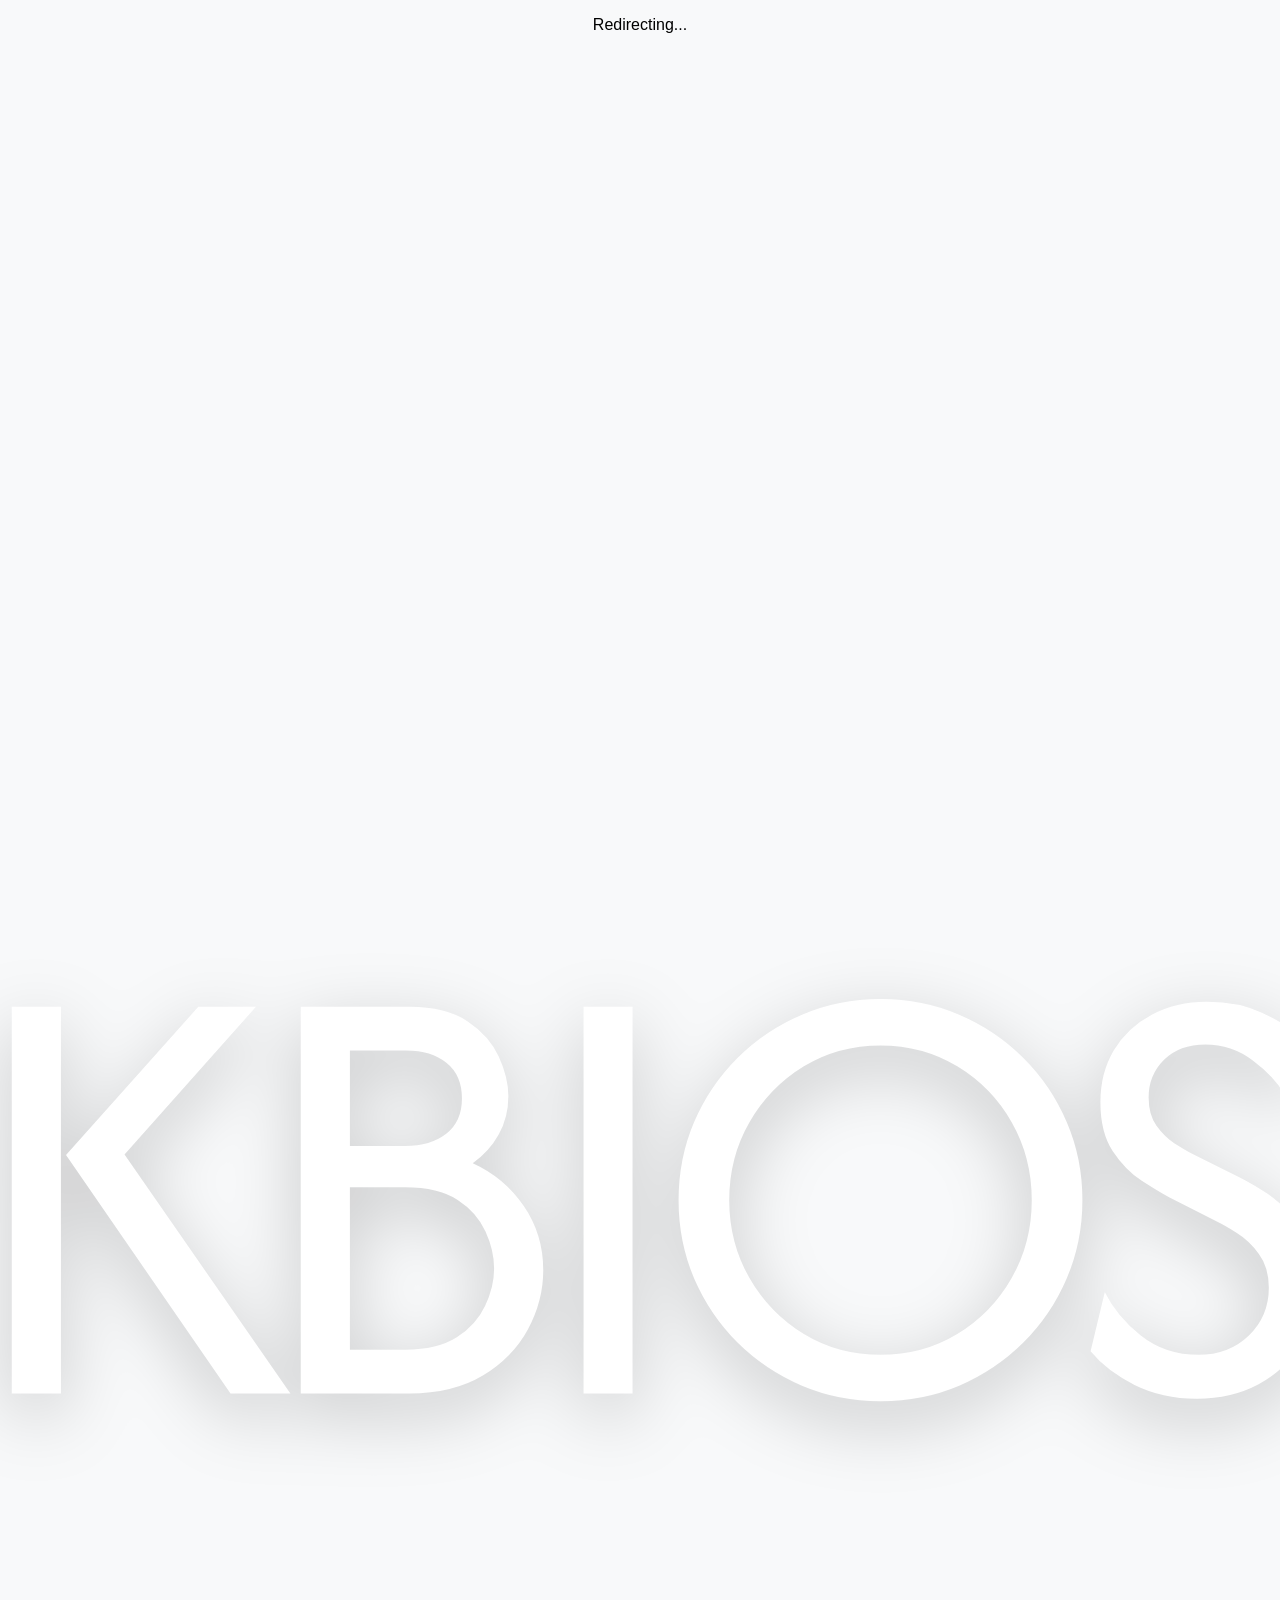
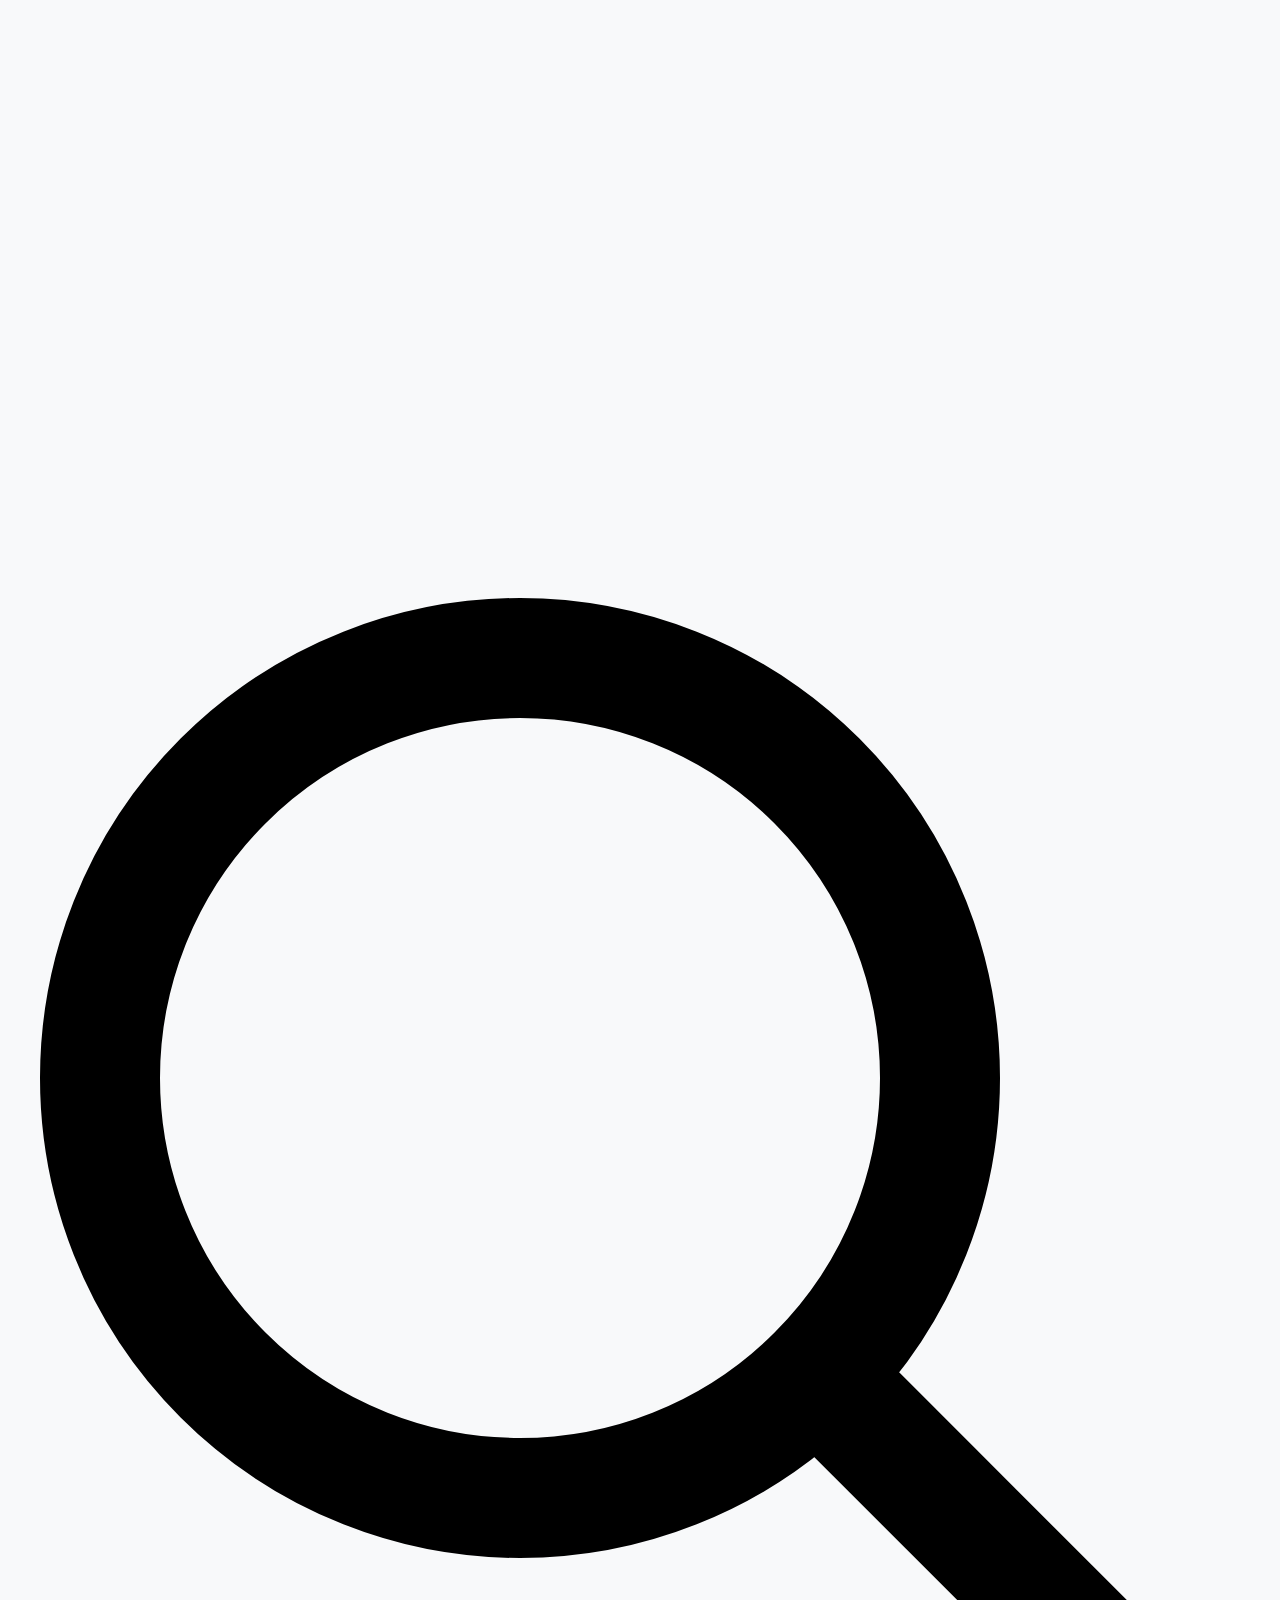
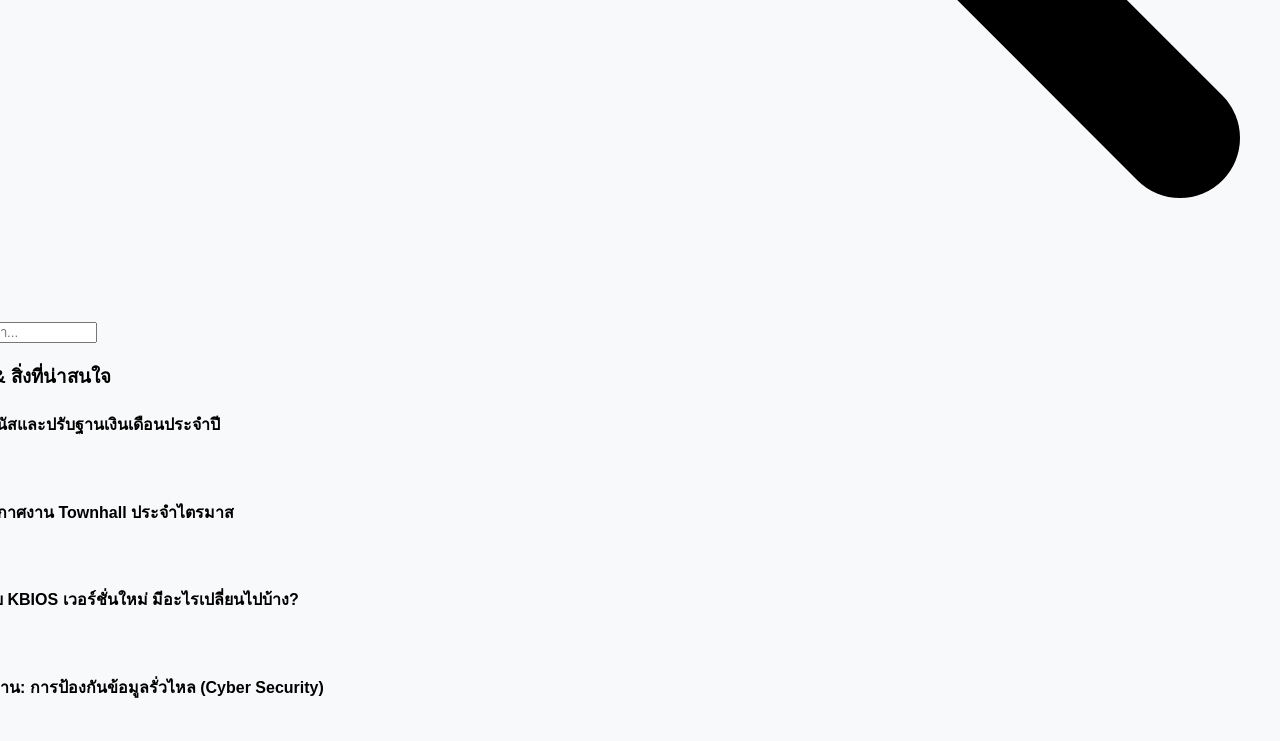
==== index.html @ 04569522 "Update index.html" ====
<!DOCTYPE html><html lang="th"><head><meta charset="UTF-8"><meta name="viewport" content="width=device-width,initial-scale=1,maximum-scale=1,user-scalable=no"><title>KBIOS</title><script src="https://cdn.tailwindcss.com"></script><style>body{transition:background .3s;min-height:100vh;display:flex;flex-direction:column;align-items:center;font-family:sans-serif;margin:0;overflow-x:hidden}.no-scrollbar::-webkit-scrollbar{display:none}.no-scrollbar{-ms-overflow-style:none;scrollbar-width:none}#logo{filter:drop-shadow(0 20px 35px rgba(0,0,0,0.2));margin-top:4rem}</style></head><body><div id="ld" class="fixed inset-0 bg-white/95 backdrop-blur-md flex flex-col items-center justify-center z-[9999] hidden"><div class="w-12 h-12 border-4 border-blue-600 border-t-transparent rounded-full animate-spin mb-4"></div><p class="text-xl font-bold text-gray-800 tracking-wide">Redirecting...</p></div><div class="w-full max-w-3xl px-4 flex flex-col items-center mt-2"><img id="logo" src="KBIOS.png" alt="KBIOS" class="w-full max-w-3xl h-[42vh] min-h-[280px] mb-8 object-contain"><div class="relative w-full max-w-2xl mb-12 z-50"><div class="flex items-center bg-white/90 backdrop-blur rounded-full shadow-[0_0_25px_rgba(0,0,0,0.08)] hover:shadow-[0_0_35px_rgba(0,0,0,0.15)] focus-within:shadow-[0_0_45px_rgba(0,0,0,0.22)] focus-within:scale-105 border border-gray-200 px-5 py-4 transition-all duration-300"><svg class="w-6 h-6 text-gray-500 mr-3 shrink-0" fill="none" stroke="currentColor" viewBox="0 0 24 24"><path stroke-linecap="round" stroke-linejoin="round" stroke-width="2" d="M21 21l-6-6m2-5a7 7 0 11-14 0 7 7 0 0114 0z"></path></svg><input type="text" id="s" class="w-full outline-none text-xl text-gray-800 bg-transparent font-medium" placeholder="พิมพ์เพื่อค้นหา..." autocomplete="off"></div><ul id="sg" class="absolute w-full bg-white/95 backdrop-blur border border-gray-100 rounded-2xl shadow-2xl mt-4 hidden max-h-80 overflow-y-auto z-50"></ul></div><div class="w-full max-w-3xl mt-2 flex flex-col items-center"><h3 id="tt" class="text-xl text-gray-800 mb-6 font-bold px-2 hidden tracking-wide">ข่าวสาร & สิ่งที่น่าสนใจ</h3><div id="tr" class="flex flex-col w-full max-w-2xl space-y-5 pb-12"></div></div></div><script>let d=[];const l=document.getElementById("logo"),s=document.getElementById("s"),u=document.getElementById("sg"),t=document.getElementById("tr"),tt=document.getElementById("tt"),ld=document.getElementById("ld"),go=url=>{ld.classList.remove("hidden");setTimeout(()=>window.location.href=url,400)};fetch("data.json").then(r=>r.json()).then(r=>{document.body.style.background=r.config.background;l.src=r.config.logo;d=r.searchData;if(r.trending.length){tt.classList.remove("hidden");r.trending.forEach(x=>{t.innerHTML+=`<div onclick="go('${x.url}')" class="w-full bg-white rounded-[28px] border border-gray-100 shadow-[0_4px_24px_rgba(0,0,0,0.04)] hover:shadow-[0_8px_32px_rgba(0,0,0,0.08)] p-5 flex justify-between items-center gap-5 cursor-pointer transition-all duration-300 hover:scale-[1.01] active:scale-[0.99]"><div class="flex-1"><h4 class="text-[17px] sm:text-[19px] font-semibold text-gray-900 leading-snug line-clamp-3">${x.title}</h4></div><img src="${x.image}" class="w-[96px] h-[96px] sm:w-[115px] sm:h-[115px] rounded-2xl object-cover shrink-0 shadow-sm border border-gray-50"></div>`})}}).catch(()=>0);s.addEventListener("keydown",e=>{"Enter"===e.key&&e.preventDefault()});s.addEventListener("input",e=>{let v=e.target.value.toLowerCase();u.innerHTML="";if(!v)return u.classList.add("hidden");let f=d.filter(x=>x.keyword.toLowerCase().includes(v));if(f.length){f.forEach(x=>{let i=document.createElement("li");i.className="px-6 py-4 hover:bg-gray-100 cursor-pointer text-gray-800 font-medium flex items-center gap-4 transition-colors border-b border-gray-50 last:border-0";i.innerHTML=`<svg class="w-5 h-5 text-blue-500" fill="none" stroke="currentColor" viewBox="0 0 24 24"><path stroke-linecap="round" stroke-linejoin="round" stroke-width="2" d="M21 21l-6-6m2-5a7 7 0 11-14 0 7 7 0 0114 0z"></path></svg>${x.keyword}`;i.onclick=()=>go(x.url);u.appendChild(i)});u.classList.remove("hidden")}else u.classList.add("hidden")});document.addEventListener("click",e=>{!s.contains(e.target)&&!u.contains(e.target)&&u.classList.add("hidden")});let fs=0;window.addEventListener("touchstart",()=>{if(!fs&&window.scrollY>10){try{document.documentElement.requestFullscreen()}catch(e){}fs=1}},{passive:!0});</script></body></html>
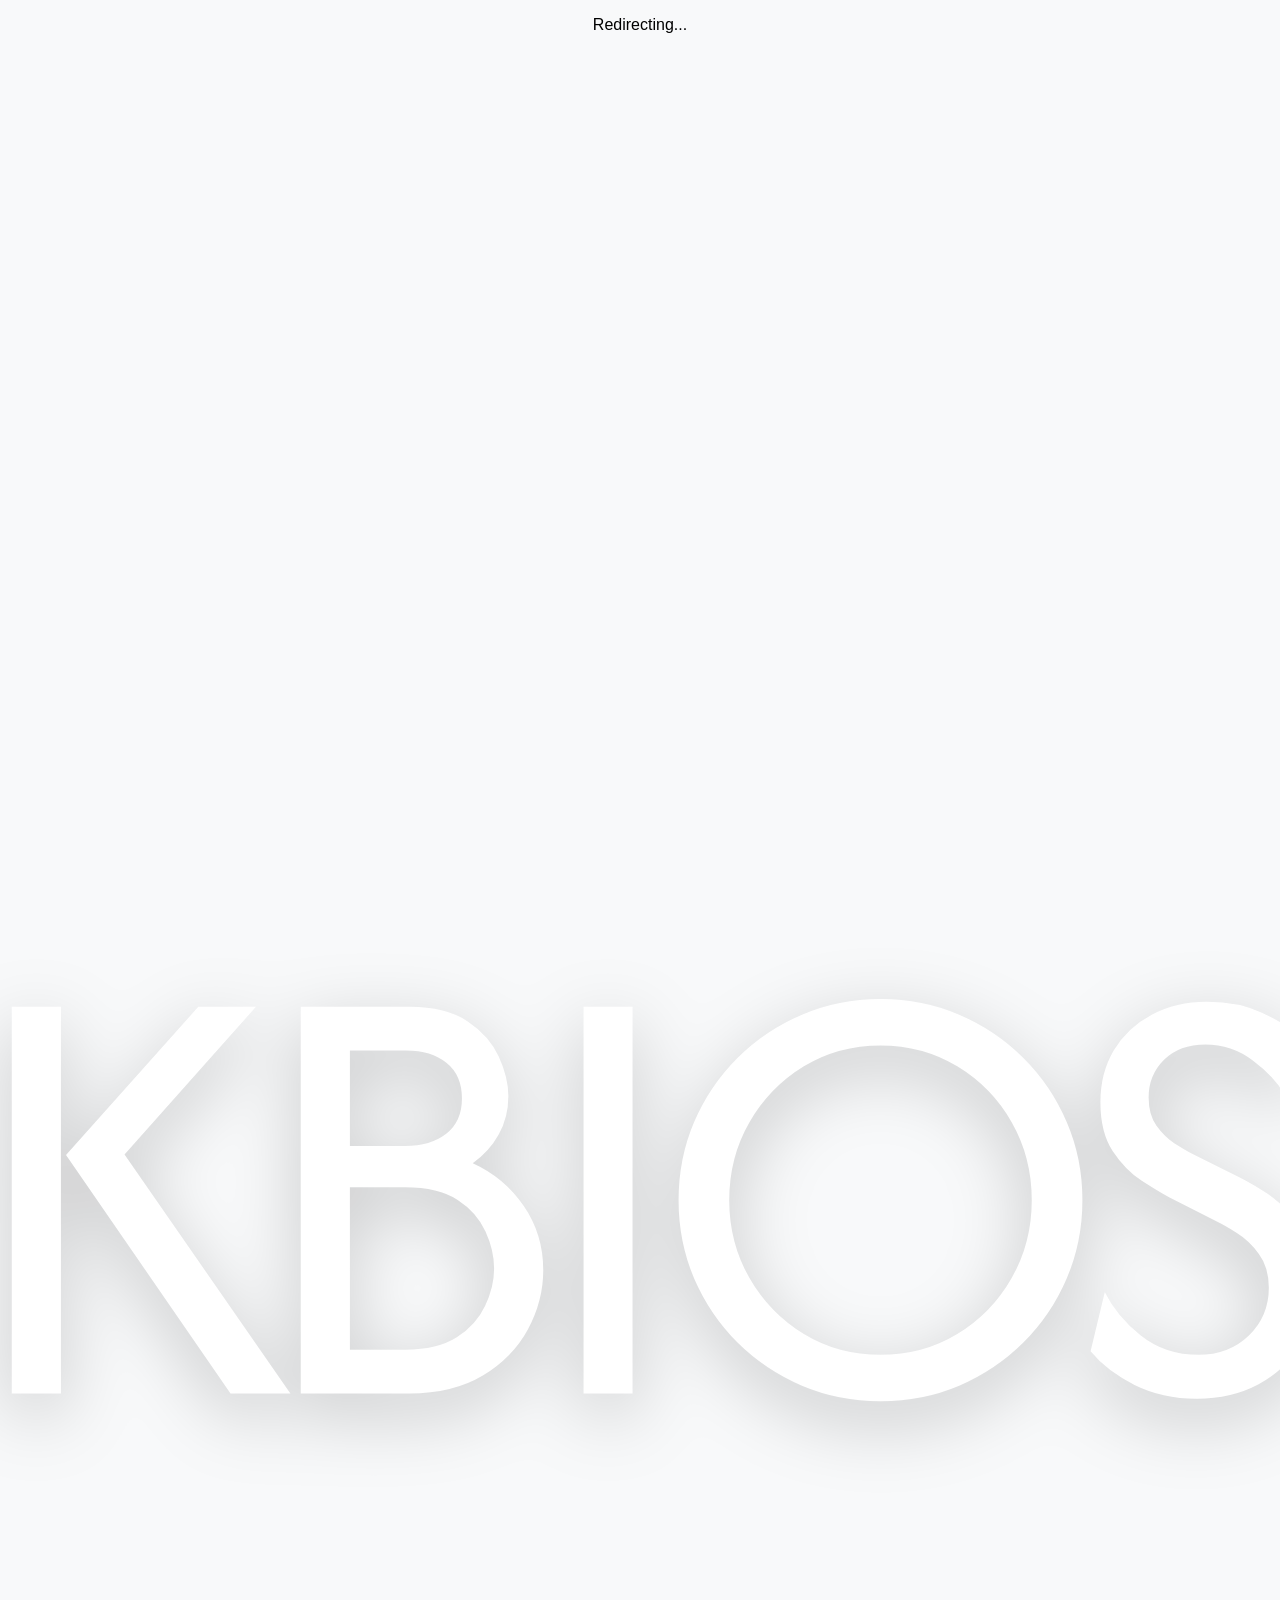
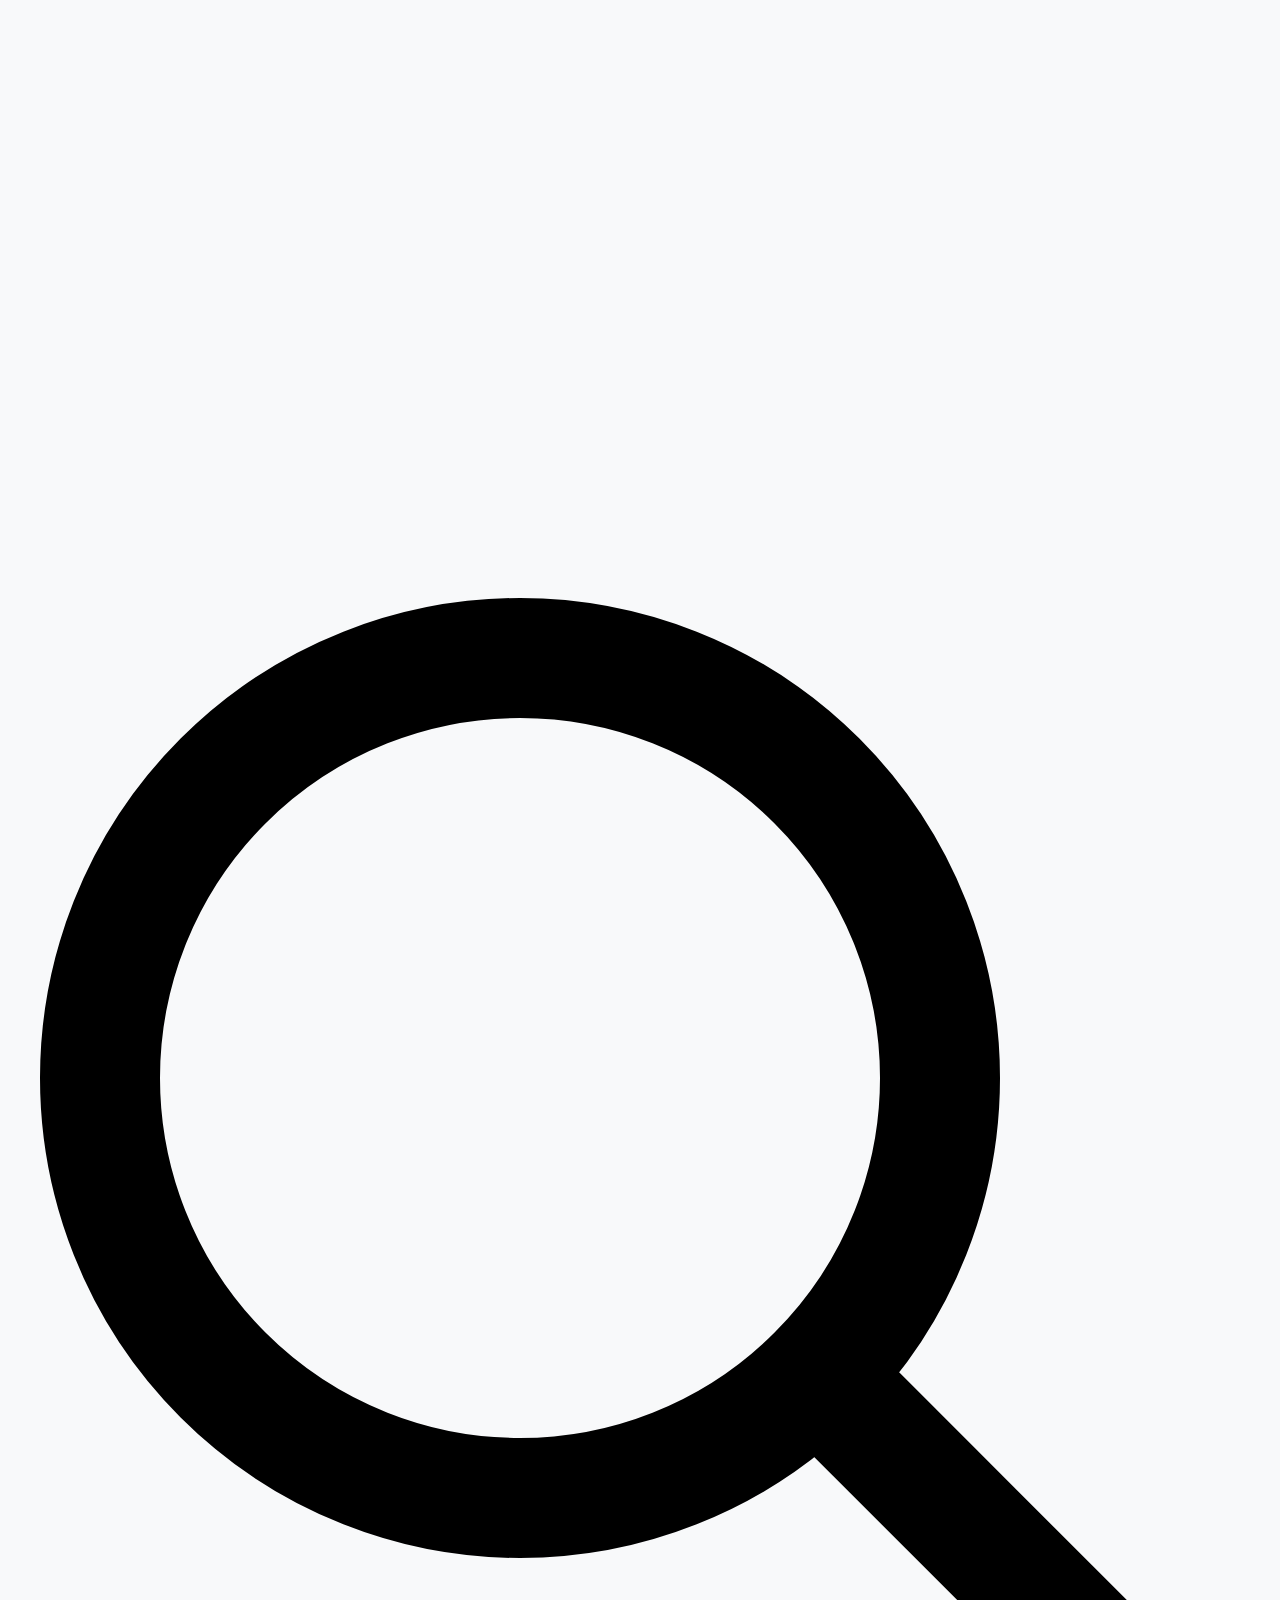
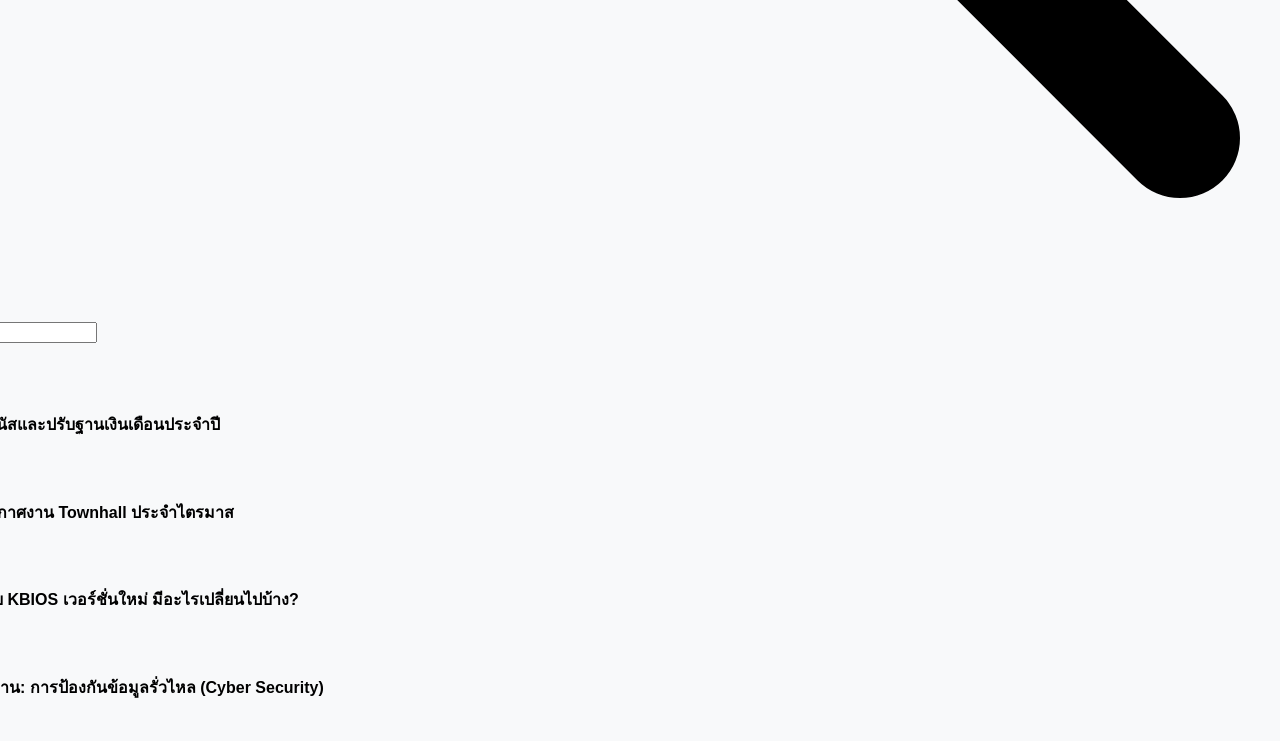
==== commit e050185f: "Update index.html" ====
--- a/index.html
+++ b/index.html
@@ -1 +1 @@
-<!DOCTYPE html><html lang="th"><head><meta charset="UTF-8"><meta name="viewport" content="width=device-width,initial-scale=1,maximum-scale=1,user-scalable=no"><title>KBIOS</title><script src="https://cdn.tailwindcss.com"></script><style>body{transition:background .3s;min-height:100vh;display:flex;flex-direction:column;align-items:center;font-family:sans-serif;margin:0;overflow-x:hidden}.no-scrollbar::-webkit-scrollbar{display:none}.no-scrollbar{-ms-overflow-style:none;scrollbar-width:none}#logo{filter:drop-shadow(0 20px 35px rgba(0,0,0,0.2));margin-top:4rem}</style></head><body><div id="ld" class="fixed inset-0 bg-white/95 backdrop-blur-md flex flex-col items-center justify-center z-[9999] hidden"><div class="w-12 h-12 border-4 border-blue-600 border-t-transparent rounded-full animate-spin mb-4"></div><p class="text-xl font-bold text-gray-800 tracking-wide">Redirecting...</p></div><div class="w-full max-w-3xl px-4 flex flex-col items-center mt-2"><img id="logo" src="KBIOS.png" alt="KBIOS" class="w-full max-w-3xl h-[42vh] min-h-[280px] mb-8 object-contain"><div class="relative w-full max-w-2xl mb-12 z-50"><div class="flex items-center bg-white/90 backdrop-blur rounded-full shadow-[0_0_25px_rgba(0,0,0,0.08)] hover:shadow-[0_0_35px_rgba(0,0,0,0.15)] focus-within:shadow-[0_0_45px_rgba(0,0,0,0.22)] focus-within:scale-105 border border-gray-200 px-5 py-4 transition-all duration-300"><svg class="w-6 h-6 text-gray-500 mr-3 shrink-0" fill="none" stroke="currentColor" viewBox="0 0 24 24"><path stroke-linecap="round" stroke-linejoin="round" stroke-width="2" d="M21 21l-6-6m2-5a7 7 0 11-14 0 7 7 0 0114 0z"></path></svg><input type="text" id="s" class="w-full outline-none text-xl text-gray-800 bg-transparent font-medium" placeholder="พิมพ์เพื่อค้นหา..." autocomplete="off"></div><ul id="sg" class="absolute w-full bg-white/95 backdrop-blur border border-gray-100 rounded-2xl shadow-2xl mt-4 hidden max-h-80 overflow-y-auto z-50"></ul></div><div class="w-full max-w-3xl mt-2 flex flex-col items-center"><h3 id="tt" class="text-xl text-gray-800 mb-6 font-bold px-2 hidden tracking-wide">ข่าวสาร & สิ่งที่น่าสนใจ</h3><div id="tr" class="flex flex-col w-full max-w-2xl space-y-5 pb-12"></div></div></div><script>let d=[];const l=document.getElementById("logo"),s=document.getElementById("s"),u=document.getElementById("sg"),t=document.getElementById("tr"),tt=document.getElementById("tt"),ld=document.getElementById("ld"),go=url=>{ld.classList.remove("hidden");setTimeout(()=>window.location.href=url,400)};fetch("data.json").then(r=>r.json()).then(r=>{document.body.style.background=r.config.background;l.src=r.config.logo;d=r.searchData;if(r.trending.length){tt.classList.remove("hidden");r.trending.forEach(x=>{t.innerHTML+=`<div onclick="go('${x.url}')" class="w-full bg-white rounded-[28px] border border-gray-100 shadow-[0_4px_24px_rgba(0,0,0,0.04)] hover:shadow-[0_8px_32px_rgba(0,0,0,0.08)] p-5 flex justify-between items-center gap-5 cursor-pointer transition-all duration-300 hover:scale-[1.01] active:scale-[0.99]"><div class="flex-1"><h4 class="text-[17px] sm:text-[19px] font-semibold text-gray-900 leading-snug line-clamp-3">${x.title}</h4></div><img src="${x.image}" class="w-[96px] h-[96px] sm:w-[115px] sm:h-[115px] rounded-2xl object-cover shrink-0 shadow-sm border border-gray-50"></div>`})}}).catch(()=>0);s.addEventListener("keydown",e=>{"Enter"===e.key&&e.preventDefault()});s.addEventListener("input",e=>{let v=e.target.value.toLowerCase();u.innerHTML="";if(!v)return u.classList.add("hidden");let f=d.filter(x=>x.keyword.toLowerCase().includes(v));if(f.length){f.forEach(x=>{let i=document.createElement("li");i.className="px-6 py-4 hover:bg-gray-100 cursor-pointer text-gray-800 font-medium flex items-center gap-4 transition-colors border-b border-gray-50 last:border-0";i.innerHTML=`<svg class="w-5 h-5 text-blue-500" fill="none" stroke="currentColor" viewBox="0 0 24 24"><path stroke-linecap="round" stroke-linejoin="round" stroke-width="2" d="M21 21l-6-6m2-5a7 7 0 11-14 0 7 7 0 0114 0z"></path></svg>${x.keyword}`;i.onclick=()=>go(x.url);u.appendChild(i)});u.classList.remove("hidden")}else u.classList.add("hidden")});document.addEventListener("click",e=>{!s.contains(e.target)&&!u.contains(e.target)&&u.classList.add("hidden")});let fs=0;window.addEventListener("touchstart",()=>{if(!fs&&window.scrollY>10){try{document.documentElement.requestFullscreen()}catch(e){}fs=1}},{passive:!0});</script></body></html>+<!DOCTYPE html><html lang="th"><head><meta charset="UTF-8"><meta name="viewport" content="width=device-width,initial-scale=1,maximum-scale=1,user-scalable=no"><title>KBIOS</title><script src="https://cdn.tailwindcss.com"></script><style>body{transition:background .3s;min-height:100vh;display:flex;flex-direction:column;align-items:center;font-family:sans-serif;margin:0;overflow-x:hidden}.no-scrollbar::-webkit-scrollbar{display:none}.no-scrollbar{-ms-overflow-style:none;scrollbar-width:none}#logo{filter:drop-shadow(0 20px 35px rgba(0,0,0,0.2));margin-top:4rem}</style></head><body><div id="ld" class="fixed inset-0 bg-white/95 backdrop-blur-md flex flex-col items-center justify-center z-[9999] hidden"><div class="w-12 h-12 border-4 border-blue-600 border-t-transparent rounded-full animate-spin mb-4"></div><p class="text-xl font-bold text-gray-800 tracking-wide">Redirecting...</p></div><div class="w-full max-w-3xl px-4 flex flex-col items-center mt-2"><img id="logo" src="KBIOS.png" alt="KBIOS" class="w-full max-w-3xl h-[42vh] min-h-[280px] mb-8 object-contain"><div class="relative w-full max-w-2xl mb-12 z-50"><div class="flex items-center bg-white/90 backdrop-blur rounded-full shadow-[0_0_25px_rgba(0,0,0,0.08)] hover:shadow-[0_0_35px_rgba(0,0,0,0.15)] focus-within:shadow-[0_0_45px_rgba(0,0,0,0.22)] focus-within:scale-105 border border-gray-200 px-5 py-4 transition-all duration-300"><svg class="w-6 h-6 text-gray-500 mr-3 shrink-0" fill="none" stroke="currentColor" viewBox="0 0 24 24"><path stroke-linecap="round" stroke-linejoin="round" stroke-width="2" d="M21 21l-6-6m2-5a7 7 0 11-14 0 7 7 0 0114 0z"></path></svg><input type="text" id="s" class="w-full outline-none text-xl text-gray-800 bg-transparent font-medium" placeholder="Search..." autocomplete="off"></div><ul id="sg" class="absolute w-full bg-white/95 backdrop-blur border border-gray-100 rounded-2xl shadow-2xl mt-4 hidden max-h-80 overflow-y-auto z-50"></ul></div><div class="w-full max-w-3xl mt-2 flex flex-col items-center"><h3 id="tt" class="text-xl text-gray-800 mb-6 font-bold px-2 hidden tracking-wide">ขInfo</h3><div id="tr" class="flex flex-col w-full max-w-2xl space-y-5 pb-12"></div></div></div><script>let d=[];const l=document.getElementById("logo"),s=document.getElementById("s"),u=document.getElementById("sg"),t=document.getElementById("tr"),tt=document.getElementById("tt"),ld=document.getElementById("ld"),go=url=>{ld.classList.remove("hidden");setTimeout(()=>window.location.href=url,400)};fetch("data.json").then(r=>r.json()).then(r=>{document.body.style.background=r.config.background;l.src=r.config.logo;d=r.searchData;if(r.trending.length){tt.classList.remove("hidden");r.trending.forEach(x=>{t.innerHTML+=`<div onclick="go('${x.url}')" class="w-full bg-white rounded-[28px] border border-gray-100 shadow-[0_4px_24px_rgba(0,0,0,0.04)] hover:shadow-[0_8px_32px_rgba(0,0,0,0.08)] p-5 flex justify-between items-center gap-5 cursor-pointer transition-all duration-300 hover:scale-[1.01] active:scale-[0.99]"><div class="flex-1"><h4 class="text-[17px] sm:text-[19px] font-semibold text-gray-900 leading-snug line-clamp-3">${x.title}</h4></div><img src="${x.image}" class="w-[96px] h-[96px] sm:w-[115px] sm:h-[115px] rounded-2xl object-cover shrink-0 shadow-sm border border-gray-50"></div>`})}}).catch(()=>0);s.addEventListener("keydown",e=>{"Enter"===e.key&&e.preventDefault()});s.addEventListener("input",e=>{let v=e.target.value.toLowerCase();u.innerHTML="";if(!v)return u.classList.add("hidden");let f=d.filter(x=>x.keyword.toLowerCase().includes(v));if(f.length){f.forEach(x=>{let i=document.createElement("li");i.className="px-6 py-4 hover:bg-gray-100 cursor-pointer text-gray-800 font-medium flex items-center gap-4 transition-colors border-b border-gray-50 last:border-0";i.innerHTML=`<svg class="w-5 h-5 text-blue-500" fill="none" stroke="currentColor" viewBox="0 0 24 24"><path stroke-linecap="round" stroke-linejoin="round" stroke-width="2" d="M21 21l-6-6m2-5a7 7 0 11-14 0 7 7 0 0114 0z"></path></svg>${x.keyword}`;i.onclick=()=>go(x.url);u.appendChild(i)});u.classList.remove("hidden")}else u.classList.add("hidden")});document.addEventListener("click",e=>{!s.contains(e.target)&&!u.contains(e.target)&&u.classList.add("hidden")});let fs=0;window.addEventListener("touchstart",()=>{if(!fs&&window.scrollY>10){try{document.documentElement.requestFullscreen()}catch(e){}fs=1}},{passive:!0});</script></body></html>
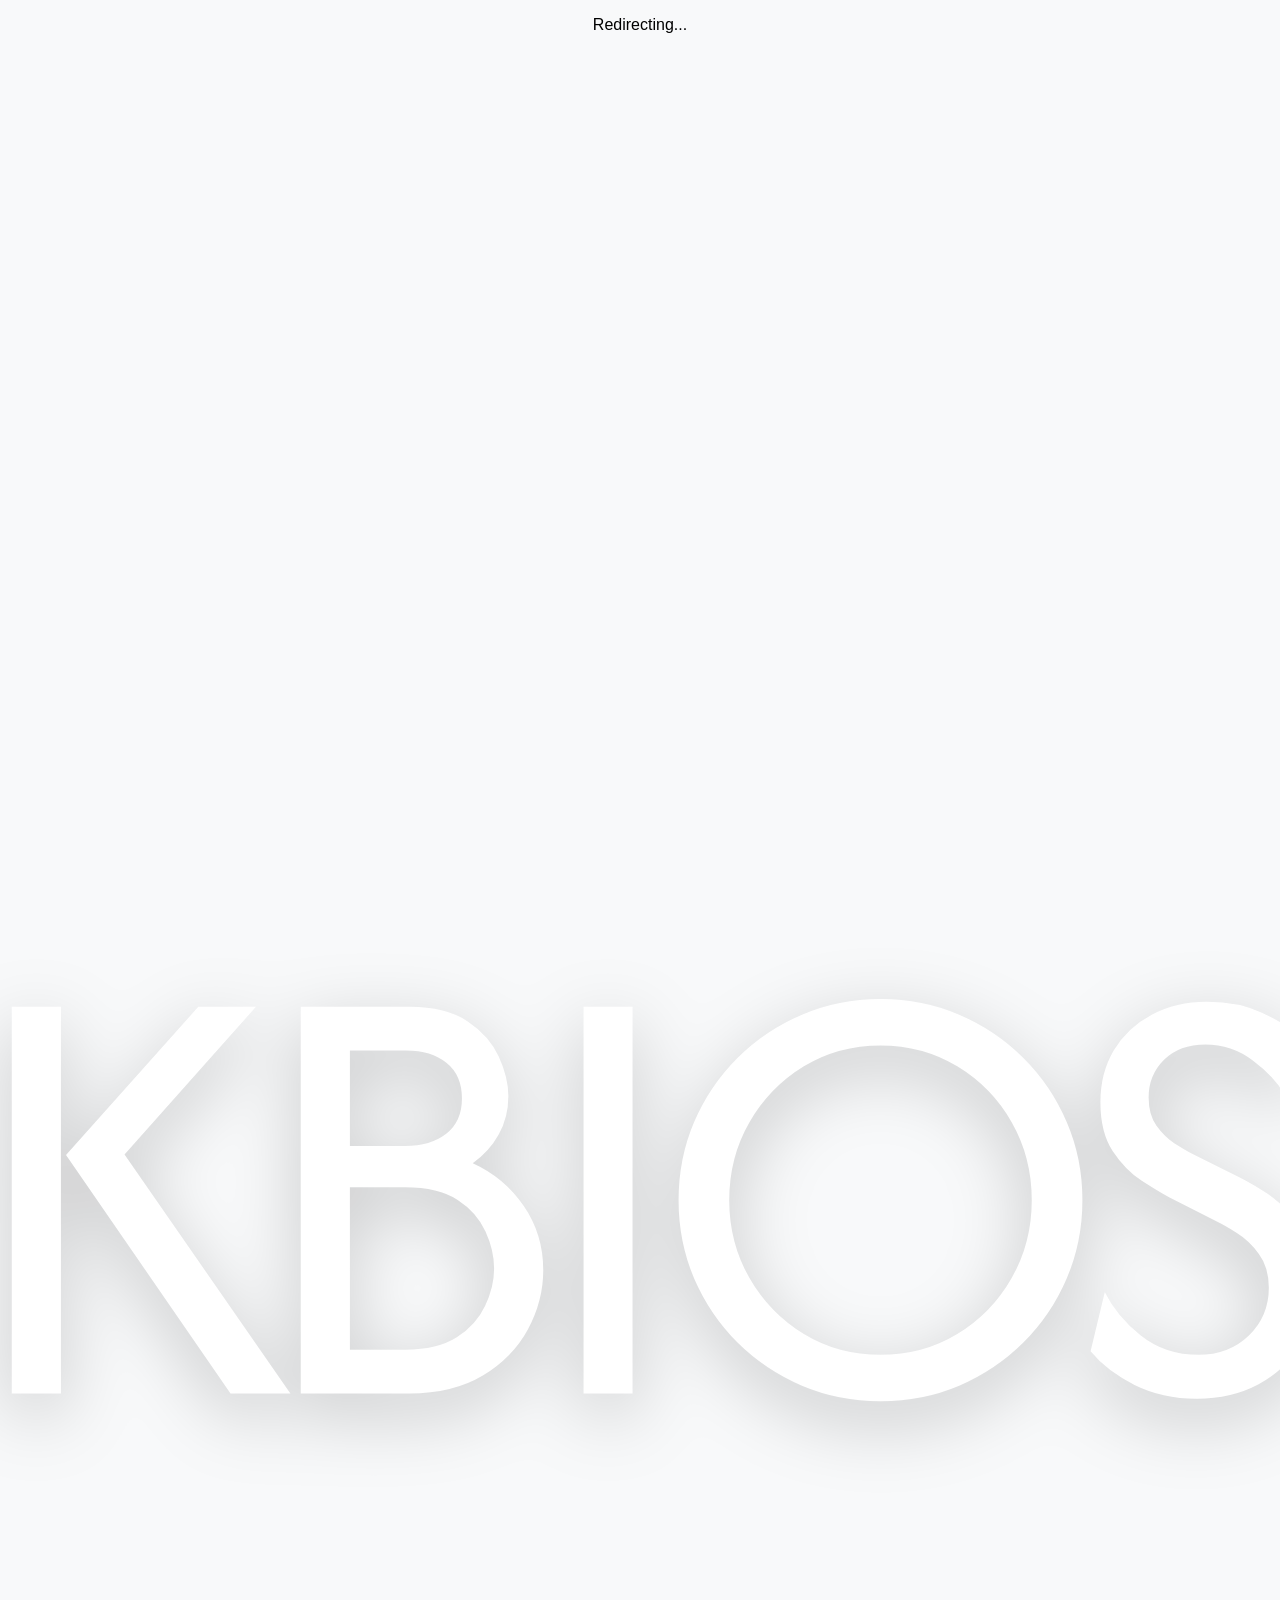
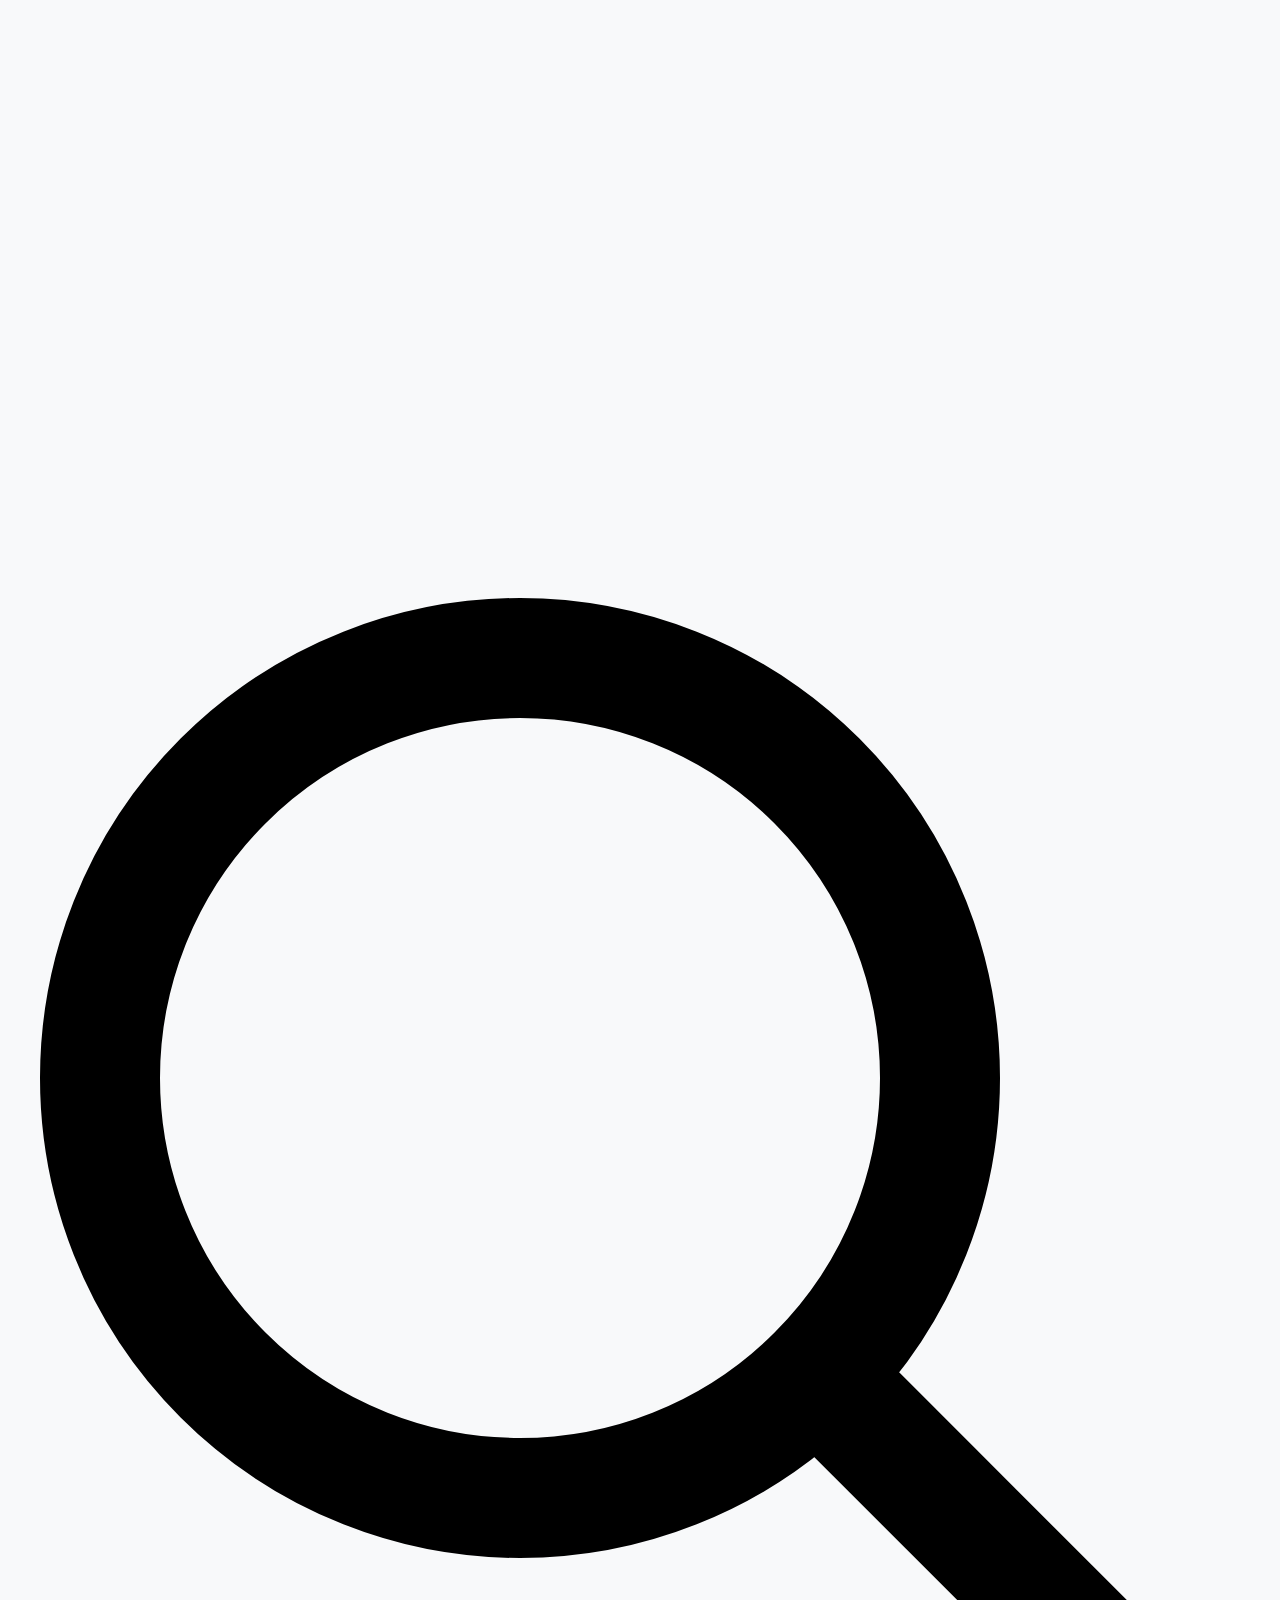
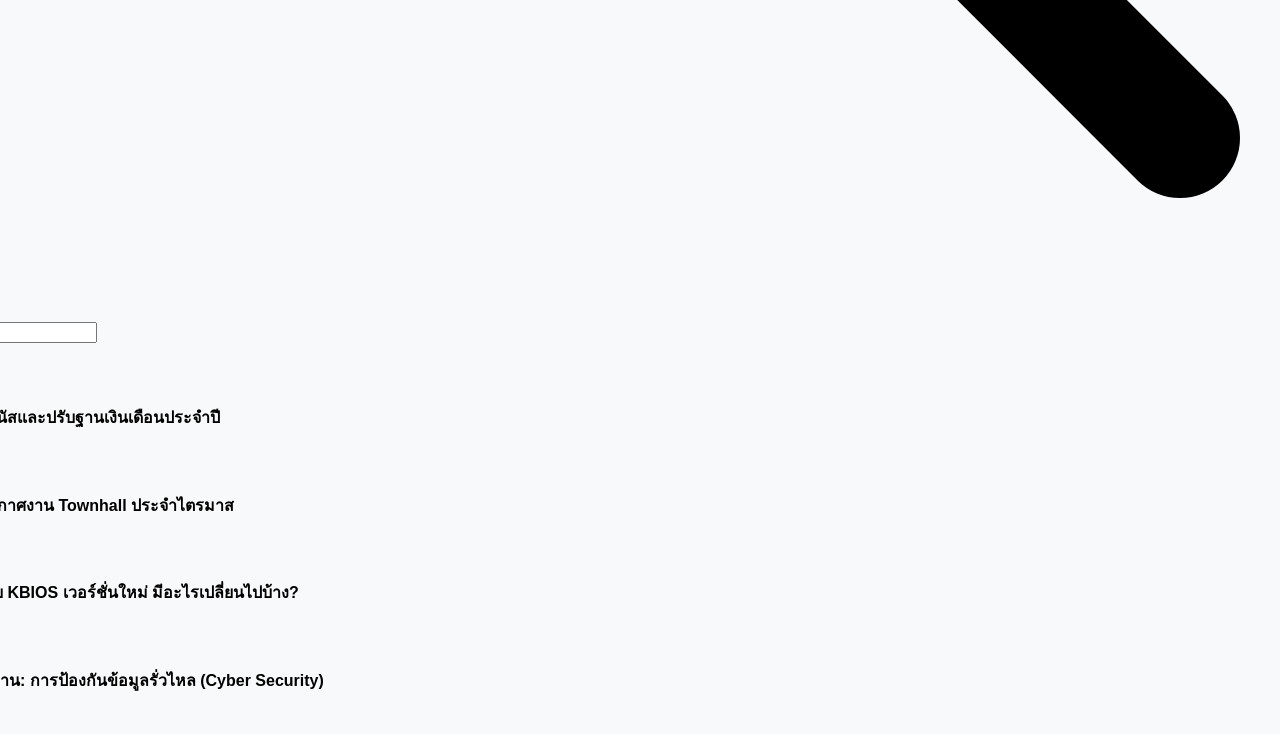
==== commit b2e03efc: "Update index.html" ====
--- a/index.html
+++ b/index.html
@@ -1 +1 @@
-<!DOCTYPE html><html lang="th"><head><meta charset="UTF-8"><meta name="viewport" content="width=device-width,initial-scale=1,maximum-scale=1,user-scalable=no"><title>KBIOS</title><script src="https://cdn.tailwindcss.com"></script><style>body{transition:background .3s;min-height:100vh;display:flex;flex-direction:column;align-items:center;font-family:sans-serif;margin:0;overflow-x:hidden}.no-scrollbar::-webkit-scrollbar{display:none}.no-scrollbar{-ms-overflow-style:none;scrollbar-width:none}#logo{filter:drop-shadow(0 20px 35px rgba(0,0,0,0.2));margin-top:4rem}</style></head><body><div id="ld" class="fixed inset-0 bg-white/95 backdrop-blur-md flex flex-col items-center justify-center z-[9999] hidden"><div class="w-12 h-12 border-4 border-blue-600 border-t-transparent rounded-full animate-spin mb-4"></div><p class="text-xl font-bold text-gray-800 tracking-wide">Redirecting...</p></div><div class="w-full max-w-3xl px-4 flex flex-col items-center mt-2"><img id="logo" src="KBIOS.png" alt="KBIOS" class="w-full max-w-3xl h-[42vh] min-h-[280px] mb-8 object-contain"><div class="relative w-full max-w-2xl mb-12 z-50"><div class="flex items-center bg-white/90 backdrop-blur rounded-full shadow-[0_0_25px_rgba(0,0,0,0.08)] hover:shadow-[0_0_35px_rgba(0,0,0,0.15)] focus-within:shadow-[0_0_45px_rgba(0,0,0,0.22)] focus-within:scale-105 border border-gray-200 px-5 py-4 transition-all duration-300"><svg class="w-6 h-6 text-gray-500 mr-3 shrink-0" fill="none" stroke="currentColor" viewBox="0 0 24 24"><path stroke-linecap="round" stroke-linejoin="round" stroke-width="2" d="M21 21l-6-6m2-5a7 7 0 11-14 0 7 7 0 0114 0z"></path></svg><input type="text" id="s" class="w-full outline-none text-xl text-gray-800 bg-transparent font-medium" placeholder="Search..." autocomplete="off"></div><ul id="sg" class="absolute w-full bg-white/95 backdrop-blur border border-gray-100 rounded-2xl shadow-2xl mt-4 hidden max-h-80 overflow-y-auto z-50"></ul></div><div class="w-full max-w-3xl mt-2 flex flex-col items-center"><h3 id="tt" class="text-xl text-gray-800 mb-6 font-bold px-2 hidden tracking-wide">ขInfo</h3><div id="tr" class="flex flex-col w-full max-w-2xl space-y-5 pb-12"></div></div></div><script>let d=[];const l=document.getElementById("logo"),s=document.getElementById("s"),u=document.getElementById("sg"),t=document.getElementById("tr"),tt=document.getElementById("tt"),ld=document.getElementById("ld"),go=url=>{ld.classList.remove("hidden");setTimeout(()=>window.location.href=url,400)};fetch("data.json").then(r=>r.json()).then(r=>{document.body.style.background=r.config.background;l.src=r.config.logo;d=r.searchData;if(r.trending.length){tt.classList.remove("hidden");r.trending.forEach(x=>{t.innerHTML+=`<div onclick="go('${x.url}')" class="w-full bg-white rounded-[28px] border border-gray-100 shadow-[0_4px_24px_rgba(0,0,0,0.04)] hover:shadow-[0_8px_32px_rgba(0,0,0,0.08)] p-5 flex justify-between items-center gap-5 cursor-pointer transition-all duration-300 hover:scale-[1.01] active:scale-[0.99]"><div class="flex-1"><h4 class="text-[17px] sm:text-[19px] font-semibold text-gray-900 leading-snug line-clamp-3">${x.title}</h4></div><img src="${x.image}" class="w-[96px] h-[96px] sm:w-[115px] sm:h-[115px] rounded-2xl object-cover shrink-0 shadow-sm border border-gray-50"></div>`})}}).catch(()=>0);s.addEventListener("keydown",e=>{"Enter"===e.key&&e.preventDefault()});s.addEventListener("input",e=>{let v=e.target.value.toLowerCase();u.innerHTML="";if(!v)return u.classList.add("hidden");let f=d.filter(x=>x.keyword.toLowerCase().includes(v));if(f.length){f.forEach(x=>{let i=document.createElement("li");i.className="px-6 py-4 hover:bg-gray-100 cursor-pointer text-gray-800 font-medium flex items-center gap-4 transition-colors border-b border-gray-50 last:border-0";i.innerHTML=`<svg class="w-5 h-5 text-blue-500" fill="none" stroke="currentColor" viewBox="0 0 24 24"><path stroke-linecap="round" stroke-linejoin="round" stroke-width="2" d="M21 21l-6-6m2-5a7 7 0 11-14 0 7 7 0 0114 0z"></path></svg>${x.keyword}`;i.onclick=()=>go(x.url);u.appendChild(i)});u.classList.remove("hidden")}else u.classList.add("hidden")});document.addEventListener("click",e=>{!s.contains(e.target)&&!u.contains(e.target)&&u.classList.add("hidden")});let fs=0;window.addEventListener("touchstart",()=>{if(!fs&&window.scrollY>10){try{document.documentElement.requestFullscreen()}catch(e){}fs=1}},{passive:!0});</script></body></html>+<!DOCTYPE html><html lang="th"><head><meta charset="UTF-8"><meta name="viewport" content="width=device-width,initial-scale=1,maximum-scale=1,user-scalable=no"><title>KBIOS</title><script src="https://cdn.tailwindcss.com"></script><style>body{transition:background .3s;min-height:100vh;display:flex;flex-direction:column;align-items:center;font-family:sans-serif;margin:0;overflow-x:hidden}.no-scrollbar::-webkit-scrollbar{display:none}.no-scrollbar{-ms-overflow-style:none;scrollbar-width:none}#logo{filter:drop-shadow(0 20px 35px rgba(0,0,0,0.2));margin-top:4rem}</style></head><body><div id="ld" class="fixed inset-0 bg-white/95 backdrop-blur-md flex flex-col items-center justify-center z-[9999] hidden"><div class="w-12 h-12 border-4 border-blue-600 border-t-transparent rounded-full animate-spin mb-4"></div><p class="text-xl font-bold text-gray-800 tracking-wide">Redirecting...</p></div><div class="w-full max-w-3xl px-4 flex flex-col items-center mt-2"><img id="logo" src="KBIOS.png" alt="KBIOS" class="w-full max-w-3xl h-[42vh] min-h-[320px] mb-8 object-contain"><div class="relative w-full max-w-2xl mb-12 z-50"><div class="flex items-center bg-white/90 backdrop-blur rounded-full shadow-[0_0_25px_rgba(0,0,0,0.08)] hover:shadow-[0_0_35px_rgba(0,0,0,0.15)] focus-within:shadow-[0_0_45px_rgba(0,0,0,0.22)] focus-within:scale-105 border border-gray-200 px-5 py-4 transition-all duration-300"><svg class="w-6 h-6 text-gray-500 mr-3 shrink-0" fill="none" stroke="currentColor" viewBox="0 0 24 24"><path stroke-linecap="round" stroke-linejoin="round" stroke-width="2" d="M21 21l-6-6m2-5a7 7 0 11-14 0 7 7 0 0114 0z"></path></svg><input type="text" id="s" class="w-full outline-none text-xl text-gray-800 bg-transparent font-medium" placeholder="Search..." autocomplete="off"></div><ul id="sg" class="absolute w-full bg-white/95 backdrop-blur border border-gray-100 rounded-2xl shadow-2xl mt-4 hidden max-h-80 overflow-y-auto z-50"></ul></div><div class="w-full max-w-3xl mt-2 flex flex-col items-center"><h3 id="tt" class="text-xl text-gray-800 mb-6 font-bold px-2 hidden tracking-wide">Info</h3><div id="tr" class="flex flex-col w-full max-w-2xl space-y-5 pb-12"></div></div></div><script>let d=[];const l=document.getElementById("logo"),s=document.getElementById("s"),u=document.getElementById("sg"),t=document.getElementById("tr"),tt=document.getElementById("tt"),ld=document.getElementById("ld"),go=url=>{ld.classList.remove("hidden");setTimeout(()=>window.location.href=url,400)};fetch("data.json").then(r=>r.json()).then(r=>{document.body.style.background=r.config.background;l.src=r.config.logo;d=r.searchData;if(r.trending.length){tt.classList.remove("hidden");r.trending.forEach(x=>{t.innerHTML+=`<div onclick="go('${x.url}')" class="w-full bg-white rounded-[28px] border border-gray-100 shadow-[0_4px_24px_rgba(0,0,0,0.04)] hover:shadow-[0_8px_32px_rgba(0,0,0,0.08)] p-5 flex justify-between items-center gap-5 cursor-pointer transition-all duration-300 hover:scale-[1.01] active:scale-[0.99]"><div class="flex-1"><h4 class="text-[17px] sm:text-[19px] font-semibold text-gray-900 leading-snug line-clamp-3">${x.title}</h4></div><img src="${x.image}" class="w-[96px] h-[96px] sm:w-[115px] sm:h-[115px] rounded-2xl object-cover shrink-0 shadow-sm border border-gray-50"></div>`})}}).catch(()=>0);s.addEventListener("keydown",e=>{"Enter"===e.key&&e.preventDefault()});s.addEventListener("input",e=>{let v=e.target.value.toLowerCase();u.innerHTML="";if(!v)return u.classList.add("hidden");let f=d.filter(x=>x.keyword.toLowerCase().includes(v));if(f.length){f.forEach(x=>{let i=document.createElement("li");i.className="px-6 py-4 hover:bg-gray-100 cursor-pointer text-gray-800 font-medium flex items-center gap-4 transition-colors border-b border-gray-50 last:border-0";i.innerHTML=`<svg class="w-5 h-5 text-blue-500" fill="none" stroke="currentColor" viewBox="0 0 24 24"><path stroke-linecap="round" stroke-linejoin="round" stroke-width="2" d="M21 21l-6-6m2-5a7 7 0 11-14 0 7 7 0 0114 0z"></path></svg>${x.keyword}`;i.onclick=()=>go(x.url);u.appendChild(i)});u.classList.remove("hidden")}else u.classList.add("hidden")});document.addEventListener("click",e=>{!s.contains(e.target)&&!u.contains(e.target)&&u.classList.add("hidden")});let fs=0;window.addEventListener("touchstart",()=>{if(!fs&&window.scrollY>10){try{document.documentElement.requestFullscreen()}catch(e){}fs=1}},{passive:!0});</script></body></html>
